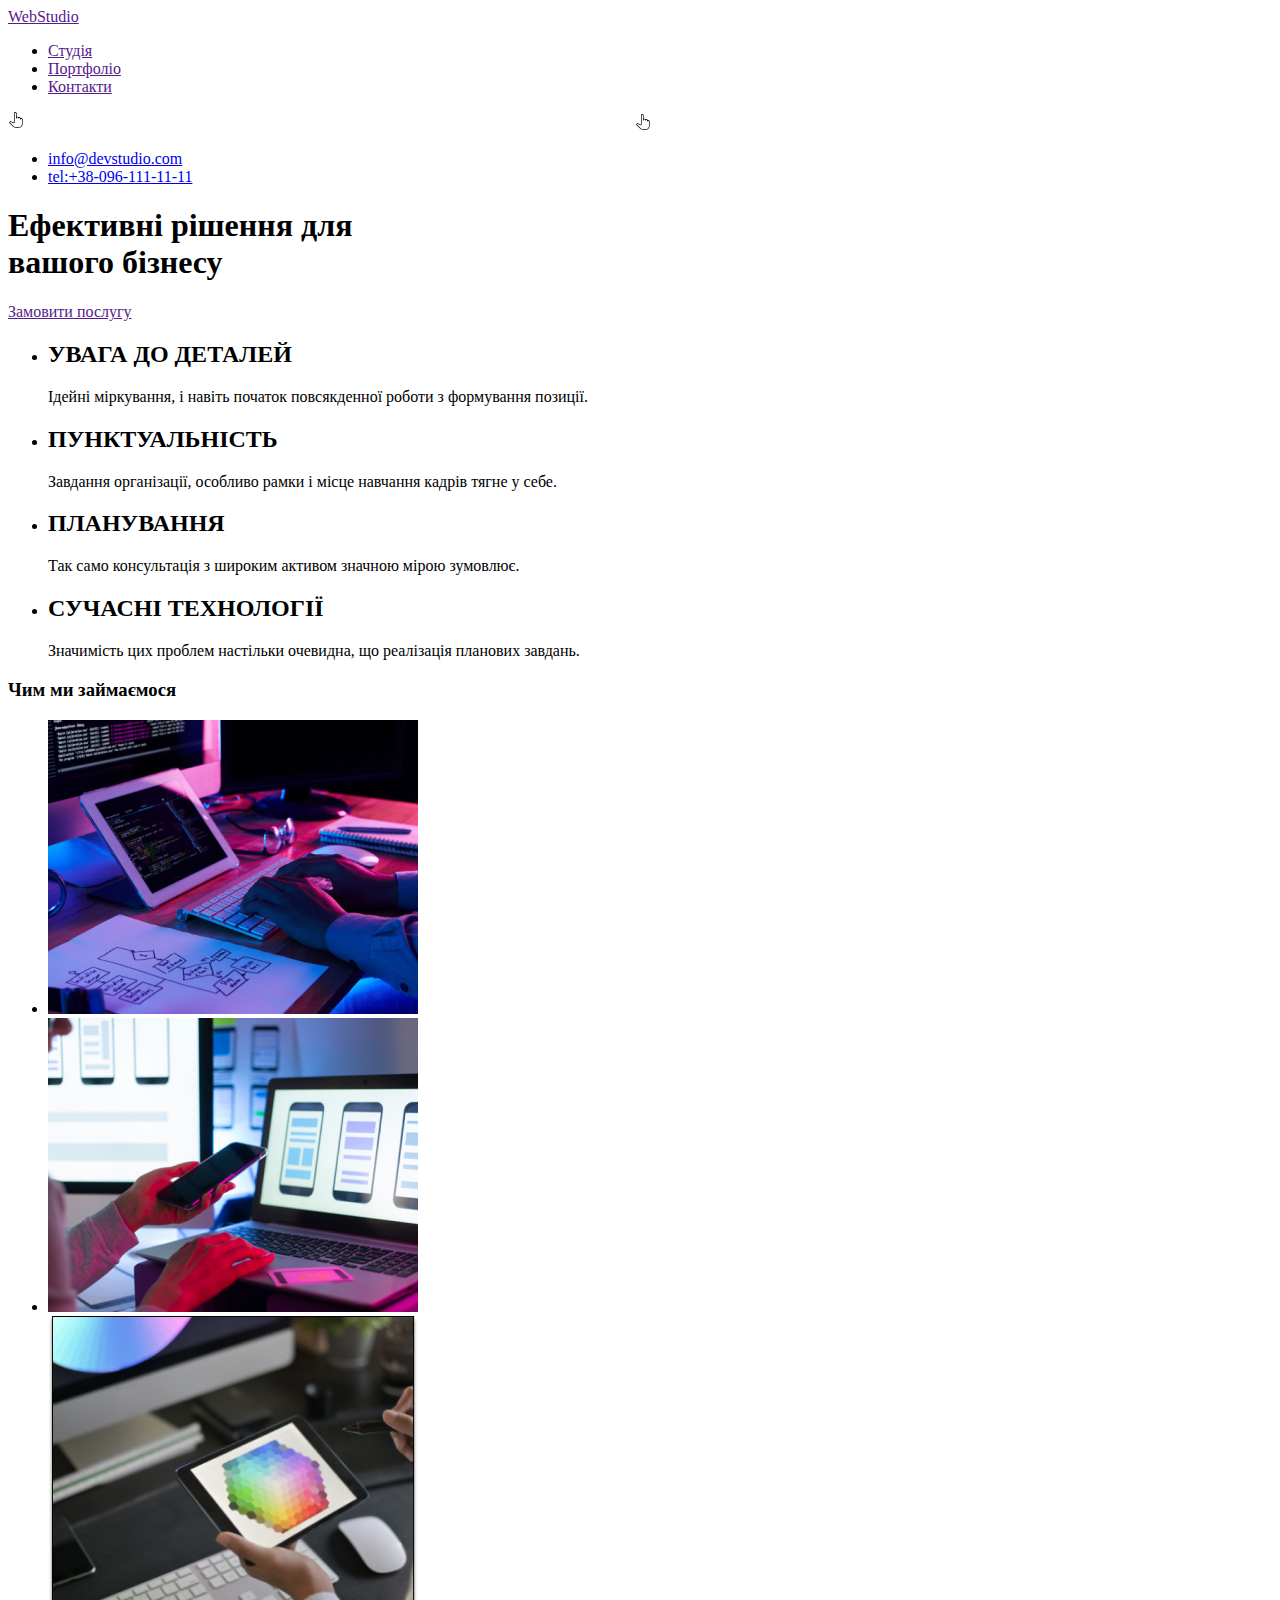
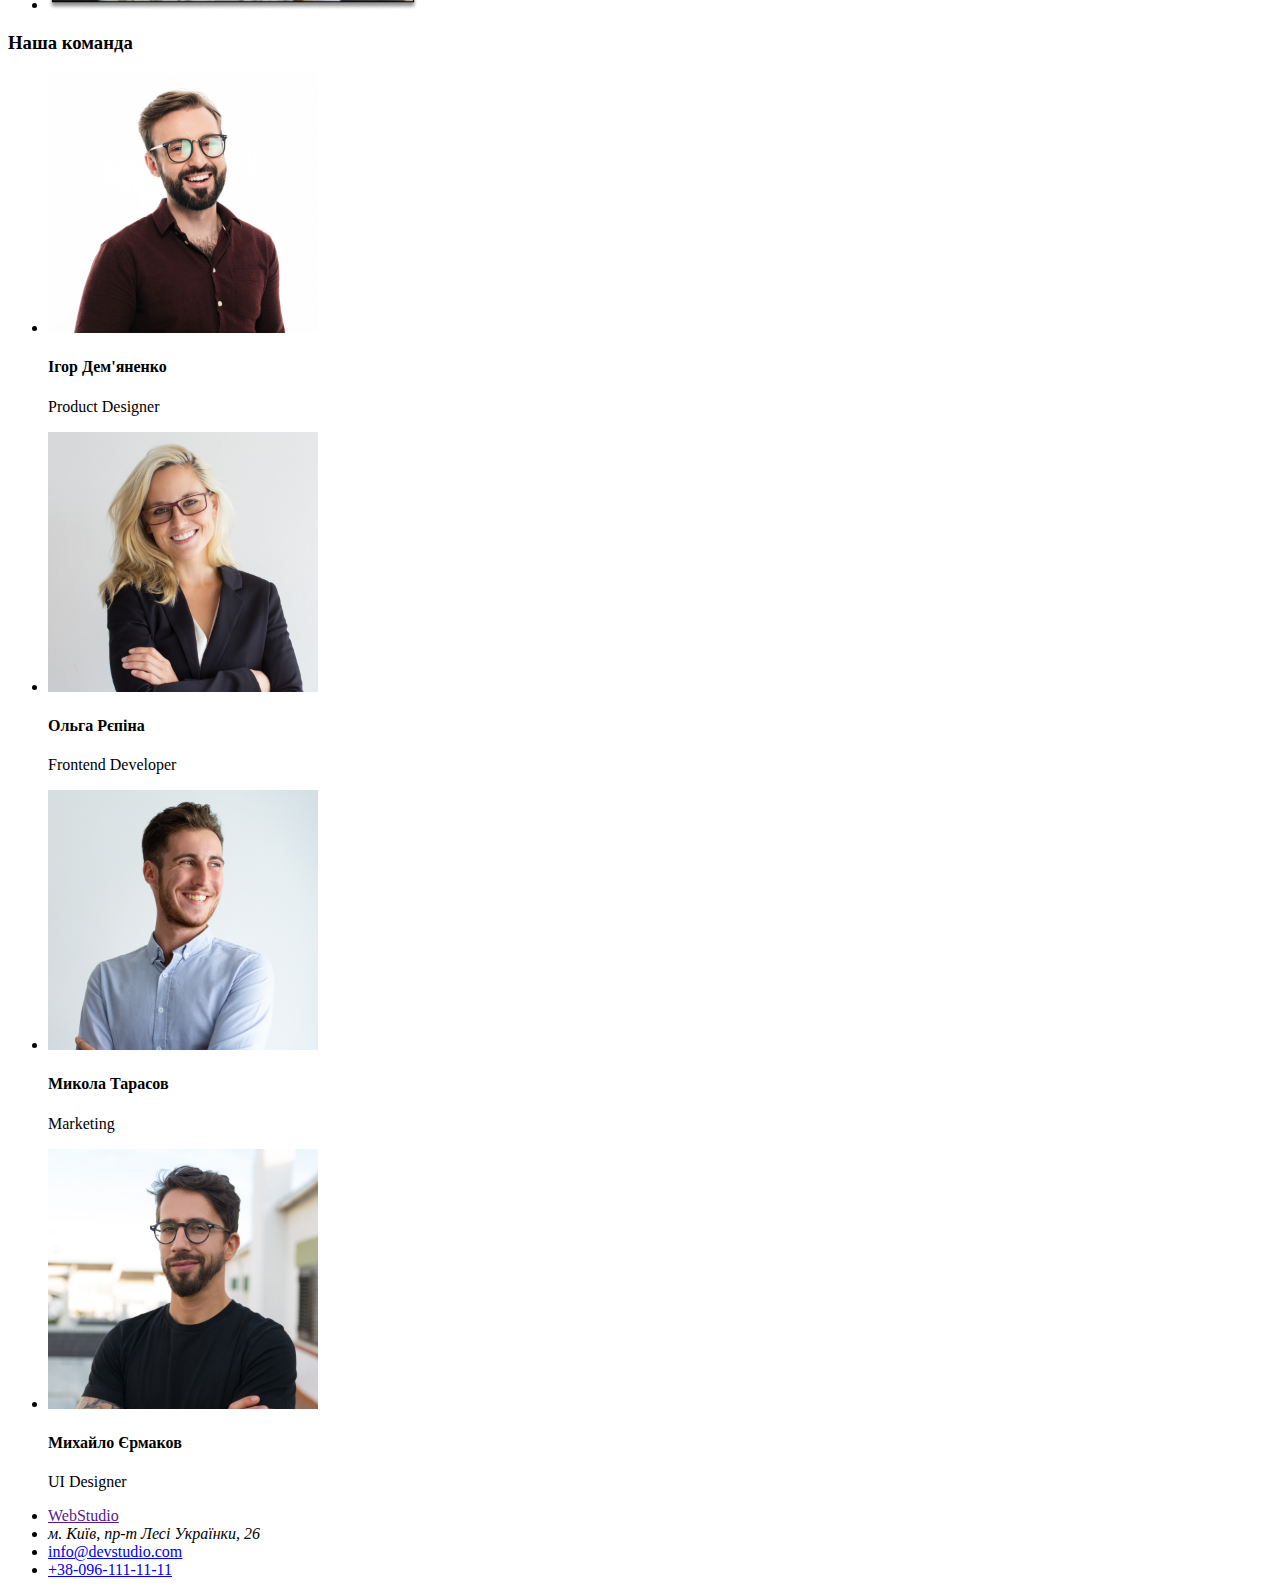
==== index.html @ 0c2cca97 "Initial commit" ====
<!DOCTYPE html>
<html lang="en">
<head>
    <meta charset="UTF-8">
    <meta http-equiv="X-UA-Compatible" content="IE=edge">
    <meta name="viewport" content="width=device-width, initial-scale=1.0">
    <title>Document</title>
</head>

<body>
    <header>
        <nav>   
            <a href="">
            WebStudio
            </a>

            <ul>
                <li><a href="">Студія</a></li>
                <li><a href="">Портфоліо</a></li>
                <li><a href="">Контакти</a></li>
            </ul>

            <img src="./images/logo.svg" alt="">
        </nav>
        <ul>
            <li><a href="info@devstudio.com">info@devstudio.com</a></li>
            <li><a href="+38-096-111-11-11">tel:+38-096-111-11-11</a></li>
        </ul>
        
    </header>
    <main>
        <section>
            <h1>Ефективні рішення для<br>вашого бізнесу</h1>
            <a href="">Замовити послугу</a>
        </section>
    
        <section>
        <ul>
           <li>
               <h2>УВАГА ДО ДЕТАЛЕЙ</h2>
               <p>
            Ідейні міркування, і навіть початок
            повсякденної роботи з формування 
            позиції.
               </p>
           </li>
           <li>    
               <h2>ПУНКТУАЛЬНІСТЬ</h2>
               <p>
            Завдання організації, особливо рамки
            і місце навчання кадрів тягне у себе.
               </p>
           </li>
           <li>
               <h2>ПЛАНУВАННЯ</h2>
               <p>
            Так само консультація з широким
            активом значною мірою зумовлює.
               </p>
           </li>
           <li>
               <h2> СУЧАСНІ ТЕХНОЛОГІЇ</h2>
               <p>
            Значимість цих проблем настільки 
            очевидна, що реалізація планових
            завдань.
               </p>
           </li>
        </ul>
        </section>
        <section>
            <h3>Чим ми займаємося</h3>
            <ul>
                <li><img src="./images/imag/imags1.jpg" alt="hands on keyboard" width="370" height="294"></li>
                <li><img src="./images/imag/imags2.jpg" alt="smartphone and monitors" width="370" height="294"></li>
                <li><img src="./images/imag/imags3.jpg" alt="tablet in hands" width="370" height="294"></li>
            </ul>  
        </section>
        <section>
           <h3>Наша команда</h3>
           <ul>
                <li>
                    <img src="./images/imag/photo1.jpg" alt="employees photo" width="270" height="260">
                    <h4>Ігор Дем'яненко</h4>
                    <p>Product Designer</p>
                </li>
                <li><img src="./images/imag/photo2.jpg" alt="employees photo" width="270" height="260">
                    <h4>Ольга Рєпіна</h4>  
                    <p>Frontend Developer</p>
                </li>
                <li>
                    <img src="./images/imag/photo3.jpg" alt="employees photo" width="270" height="260">
                    <h4>Микола Тарасов</h4>
                    <p>Marketing</p>
                </li>
                <li>
                    <img src="./images/imag/photo4.jpg" alt="employees photo" width="270" height="260">
                    <h4>Михайло Єрмаков</h4>
                    <p>UI Designer</p>
                </li>
            </ul>           
        </section>
    </main>
    <footer> 
        <ul>
            <li><a href="">WebStudio</a></li>
            <li><address>м. Київ, пр-т Лесі Українки, 26</address></li>
            <li><a href="info@devstudio.com">info@devstudio.com</a></li>
            <li><a href="+38-096-111-11-11">+38-096-111-11-11</a></li>
        </ul>
    </footer>  
</body>
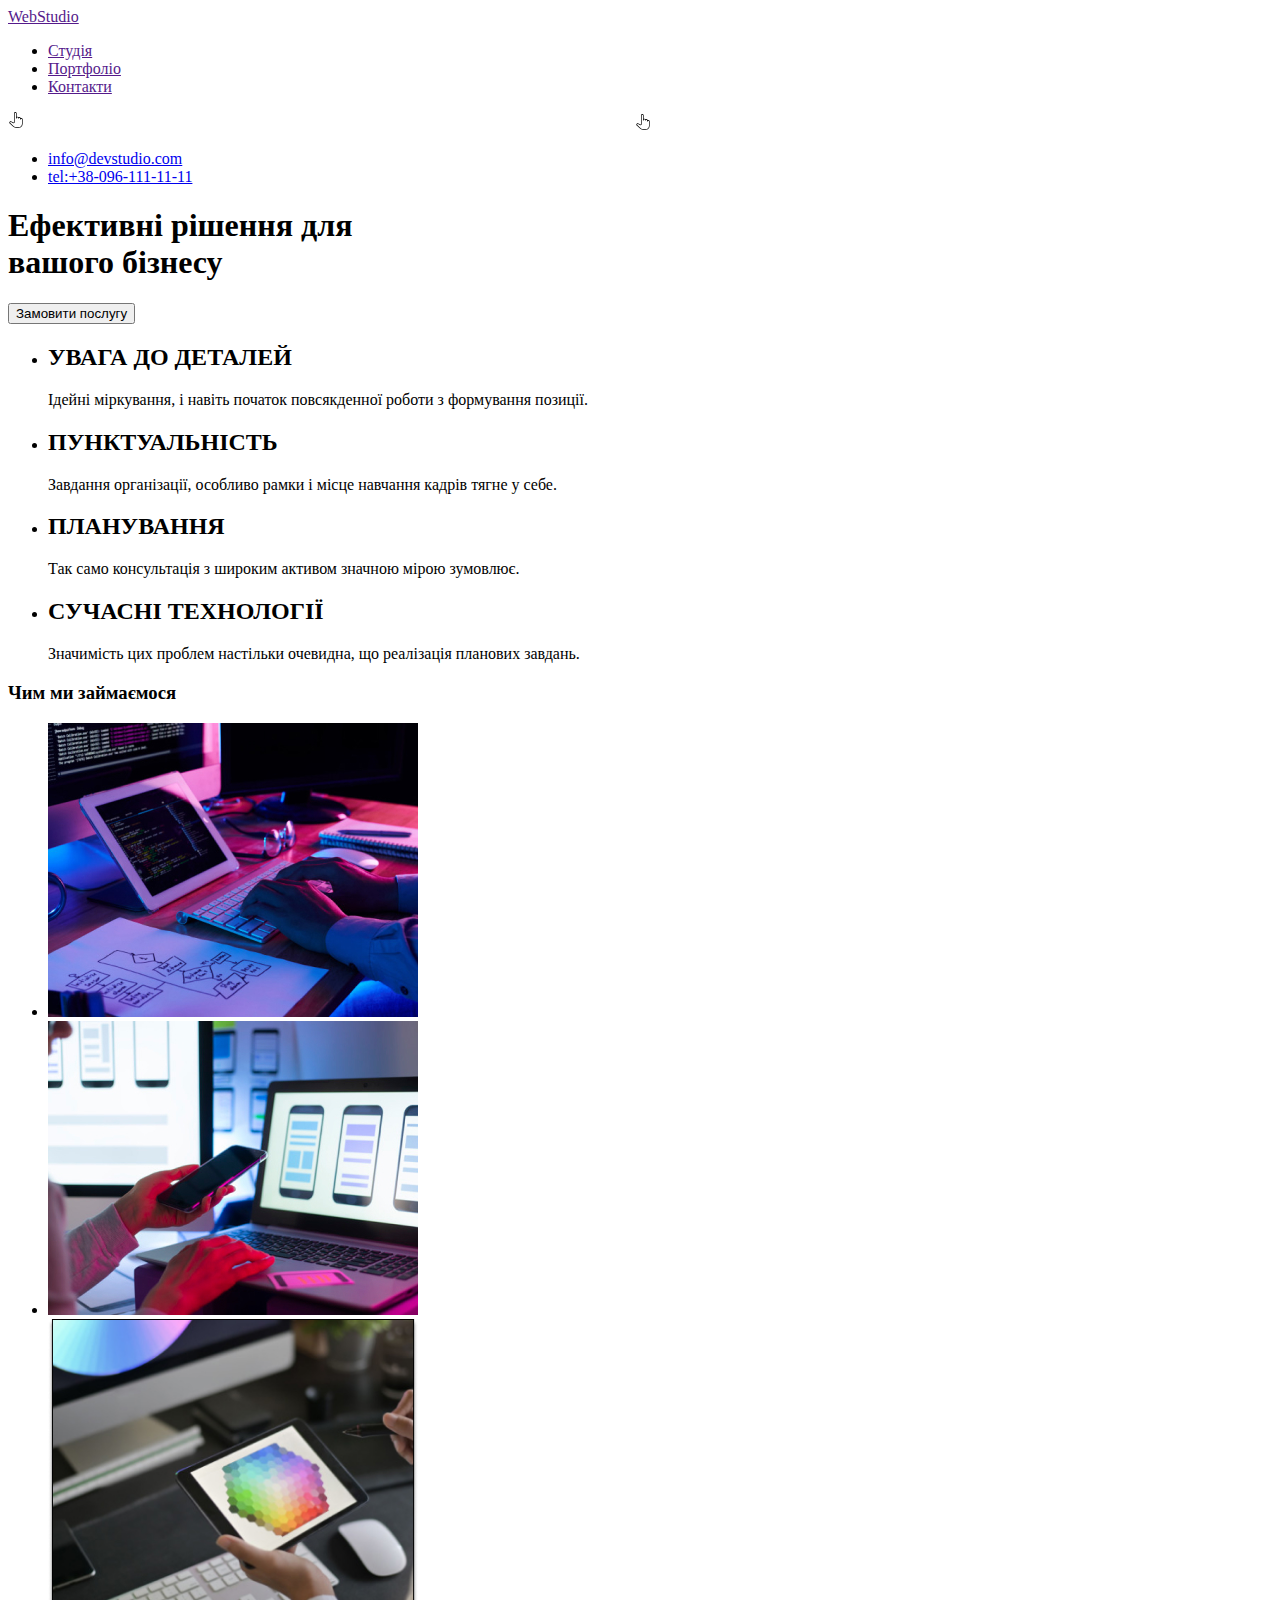
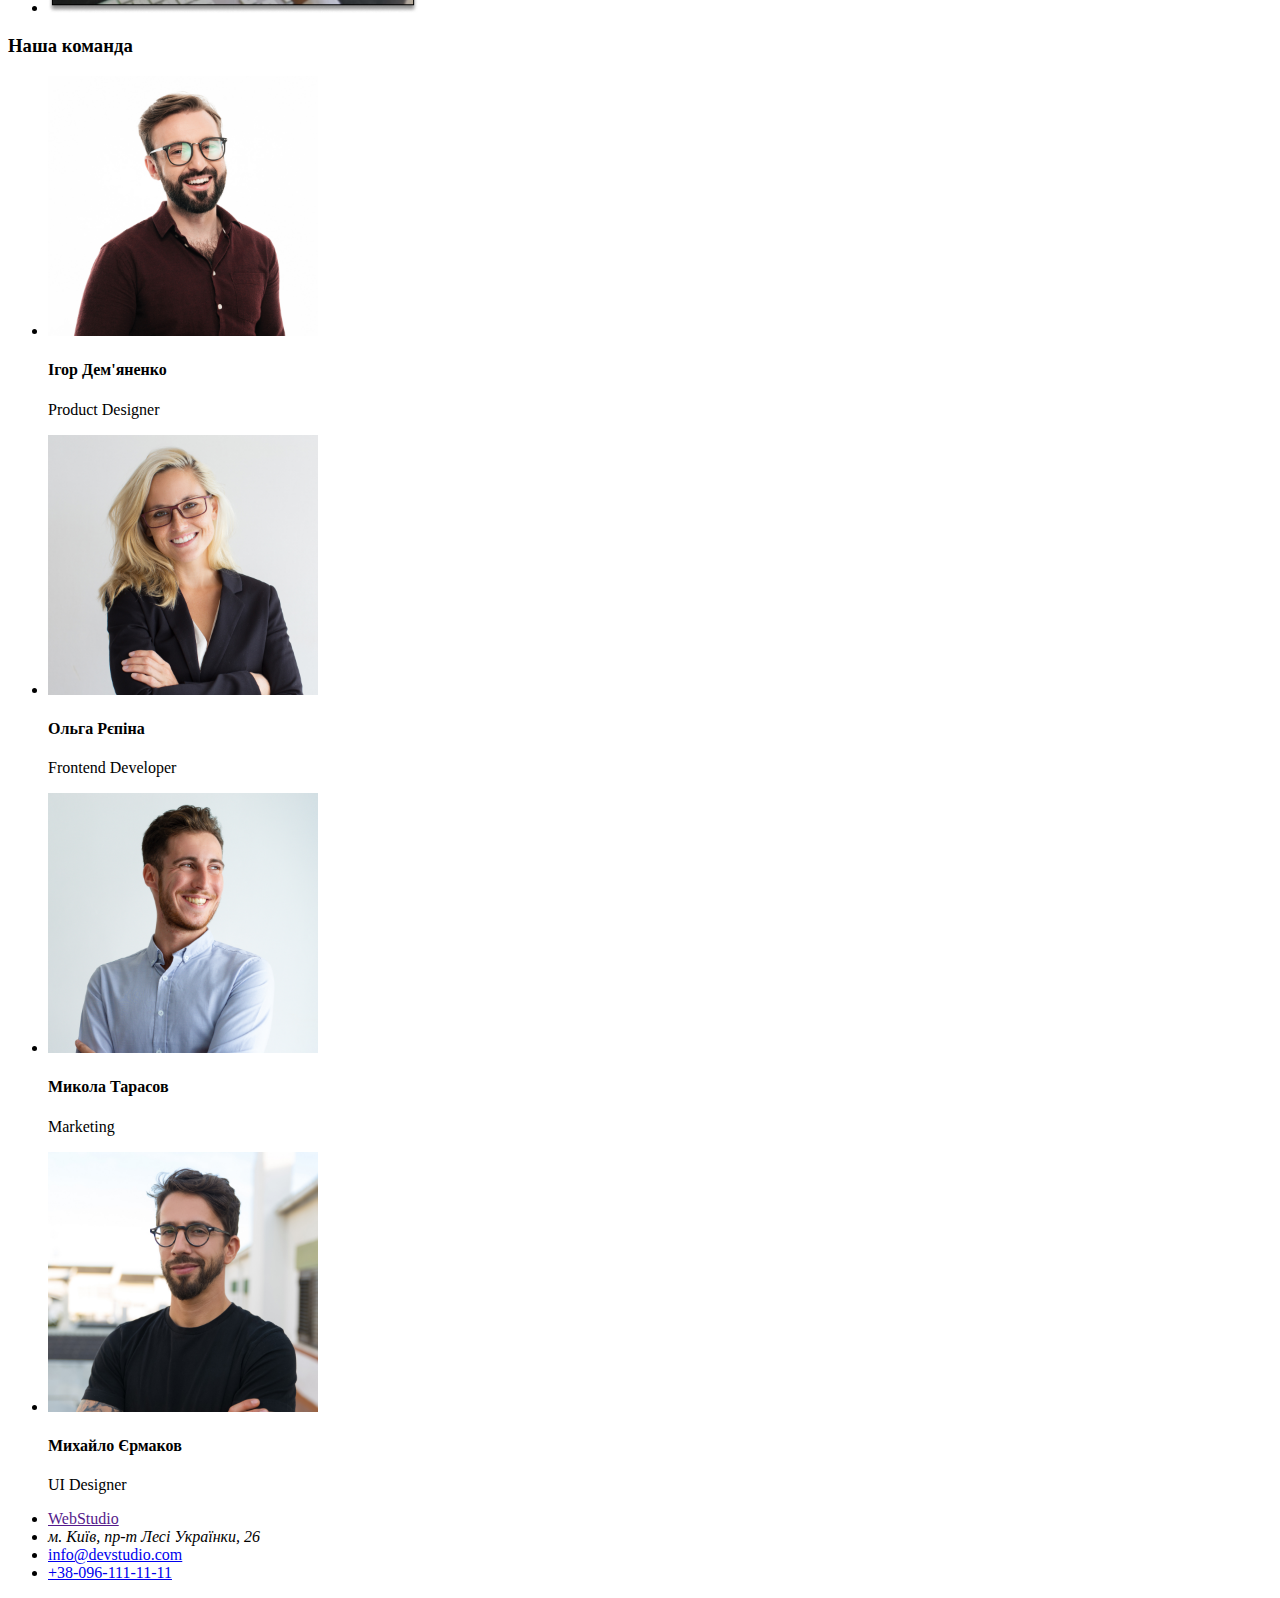
==== commit 3d3a0e1e: "update index html file" ====
--- a/index.html
+++ b/index.html
@@ -32,7 +32,7 @@
     <main>
         <section>
             <h1>Ефективні рішення для<br>вашого бізнесу</h1>
-            <a href="">Замовити послугу</a>
+            <button type="button">Замовити послугу</button> 
         </section>
     
         <section>
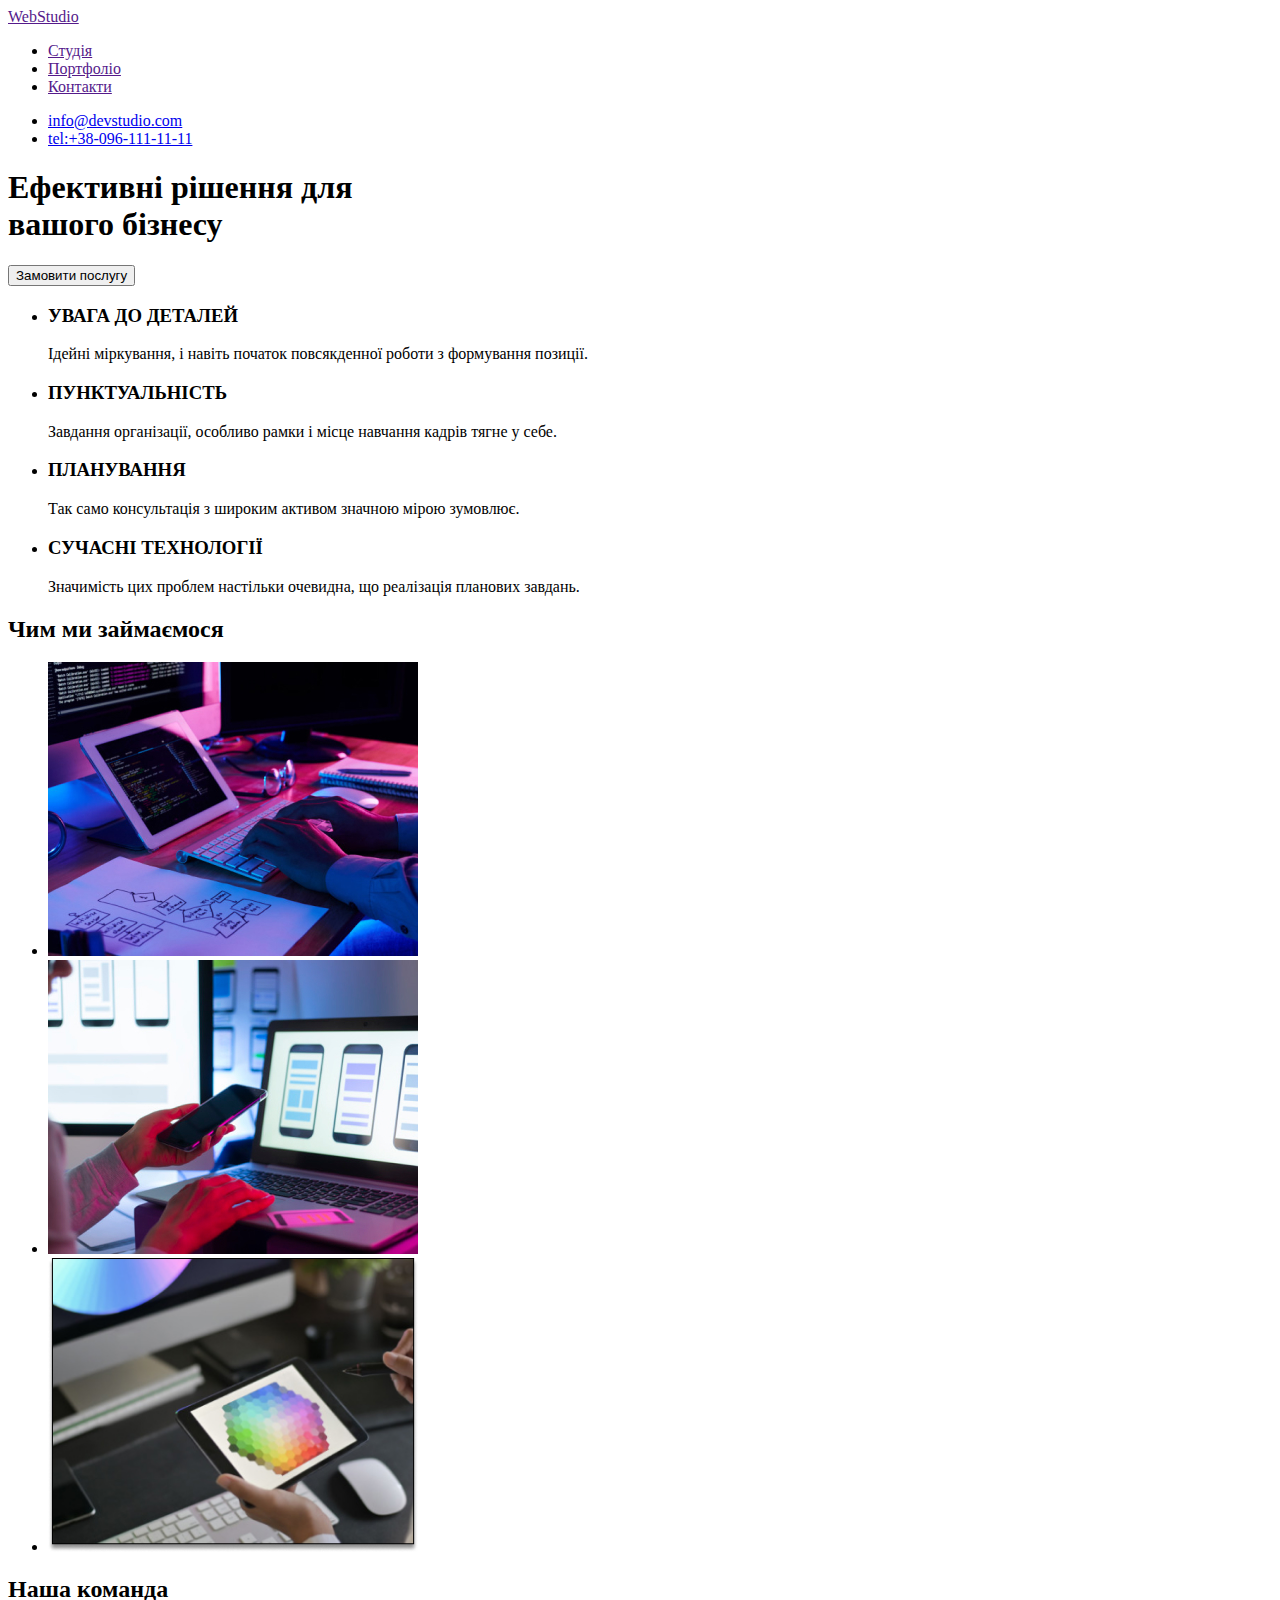
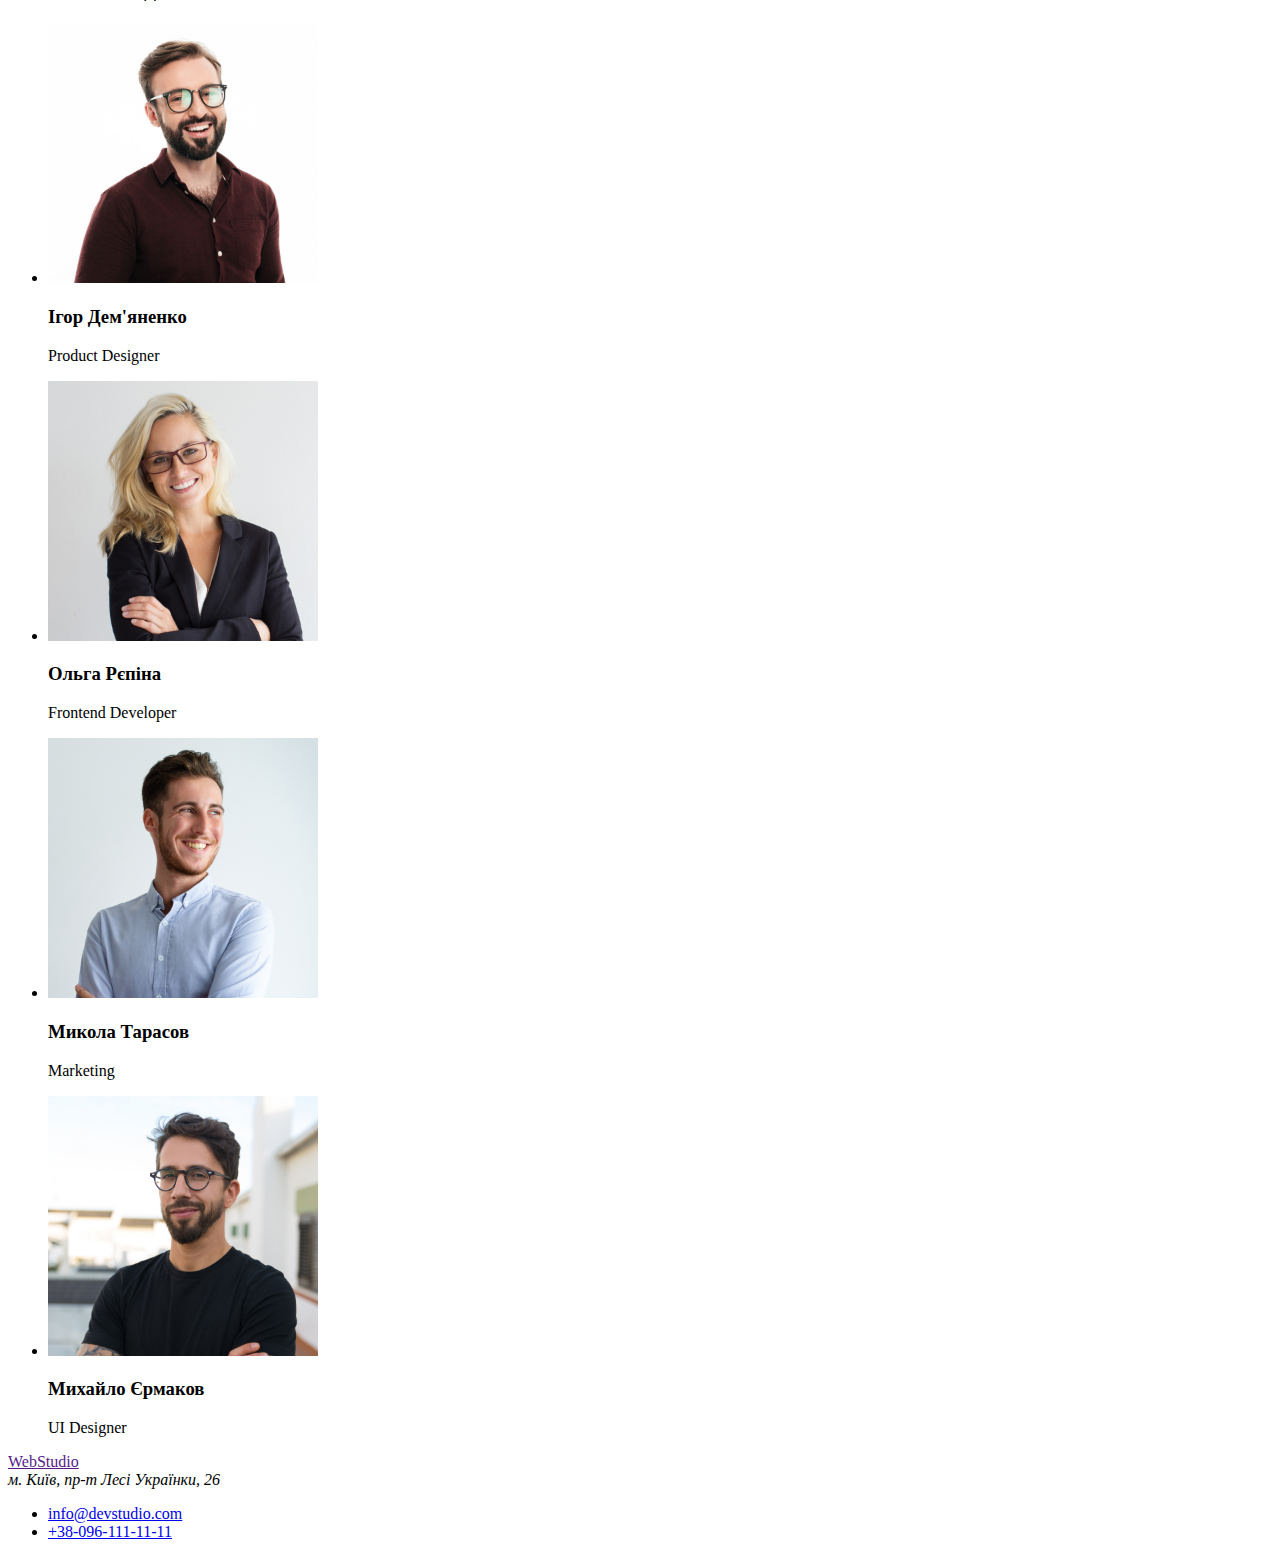
==== commit ee808b9d: "update index.html" ====
--- a/index.html
+++ b/index.html
@@ -21,7 +21,6 @@
                 <li><a href="">Контакти</a></li>
             </ul>
 
-            <img src="./images/logo.svg" alt="">
         </nav>
         <ul>
             <li><a href="info@devstudio.com">info@devstudio.com</a></li>
@@ -38,7 +37,7 @@
         <section>
         <ul>
            <li>
-               <h2>УВАГА ДО ДЕТАЛЕЙ</h2>
+               <h3>УВАГА ДО ДЕТАЛЕЙ</h3>
                <p>
             Ідейні міркування, і навіть початок
             повсякденної роботи з формування 
@@ -46,21 +45,21 @@
                </p>
            </li>
            <li>    
-               <h2>ПУНКТУАЛЬНІСТЬ</h2>
+               <h3>ПУНКТУАЛЬНІСТЬ</h3>
                <p>
             Завдання організації, особливо рамки
             і місце навчання кадрів тягне у себе.
                </p>
            </li>
            <li>
-               <h2>ПЛАНУВАННЯ</h2>
+               <h3>ПЛАНУВАННЯ</h3>
                <p>
             Так само консультація з широким
             активом значною мірою зумовлює.
                </p>
            </li>
            <li>
-               <h2> СУЧАСНІ ТЕХНОЛОГІЇ</h2>
+               <h3> СУЧАСНІ ТЕХНОЛОГІЇ</h3>
                <p>
             Значимість цих проблем настільки 
             очевидна, що реалізація планових
@@ -70,42 +69,42 @@
         </ul>
         </section>
         <section>
-            <h3>Чим ми займаємося</h3>
+            <h2>Чим ми займаємося</h2>
             <ul>
-                <li><img src="./images/imag/imags1.jpg" alt="hands on keyboard" width="370" height="294"></li>
-                <li><img src="./images/imag/imags2.jpg" alt="smartphone and monitors" width="370" height="294"></li>
-                <li><img src="./images/imag/imags3.jpg" alt="tablet in hands" width="370" height="294"></li>
+                <li><img src="./images/imag/imags1.jpg" alt="руки на клавіатурі" width="370" height="294"></li>
+                <li><img src="./images/imag/imags2.jpg" alt="смартфон і монітори" width="370" height="294"></li>
+                <li><img src="./images/imag/imags3.jpg" alt="планшет в руках" width="370" height="294"></li>
             </ul>  
         </section>
         <section>
-           <h3>Наша команда</h3>
+           <h2>Наша команда</h2>
            <ul>
                 <li>
-                    <img src="./images/imag/photo1.jpg" alt="employees photo" width="270" height="260">
-                    <h4>Ігор Дем'яненко</h4>
+                    <img src="./images/imag/photo1.jpg" alt="фото співробітника" width="270" height="260">
+                    <h3>Ігор Дем'яненко</h3>
                     <p>Product Designer</p>
                 </li>
-                <li><img src="./images/imag/photo2.jpg" alt="employees photo" width="270" height="260">
-                    <h4>Ольга Рєпіна</h4>  
+                <li><img src="./images/imag/photo2.jpg" alt="фото співробітниці" width="270" height="260">
+                    <h3>Ольга Рєпіна</h3>  
                     <p>Frontend Developer</p>
                 </li>
                 <li>
-                    <img src="./images/imag/photo3.jpg" alt="employees photo" width="270" height="260">
-                    <h4>Микола Тарасов</h4>
+                    <img src="./images/imag/photo3.jpg" alt="фото співробітника" width="270" height="260">
+                    <h3>Микола Тарасов</h3>
                     <p>Marketing</p>
                 </li>
                 <li>
-                    <img src="./images/imag/photo4.jpg" alt="employees photo" width="270" height="260">
-                    <h4>Михайло Єрмаков</h4>
+                    <img src="./images/imag/photo4.jpg" alt="фото співробітника" width="270" height="260">
+                    <h3>Михайло Єрмаков</h3>
                     <p>UI Designer</p>
                 </li>
             </ul>           
         </section>
     </main>
     <footer> 
-        <ul>
-            <li><a href="">WebStudio</a></li>
-            <li><address>м. Київ, пр-т Лесі Українки, 26</address></li>
+        <a href="">WebStudio</a>
+        <address>м. Київ, пр-т Лесі Українки, 26</address>
+        <ul>       
             <li><a href="info@devstudio.com">info@devstudio.com</a></li>
             <li><a href="+38-096-111-11-11">+38-096-111-11-11</a></li>
         </ul>
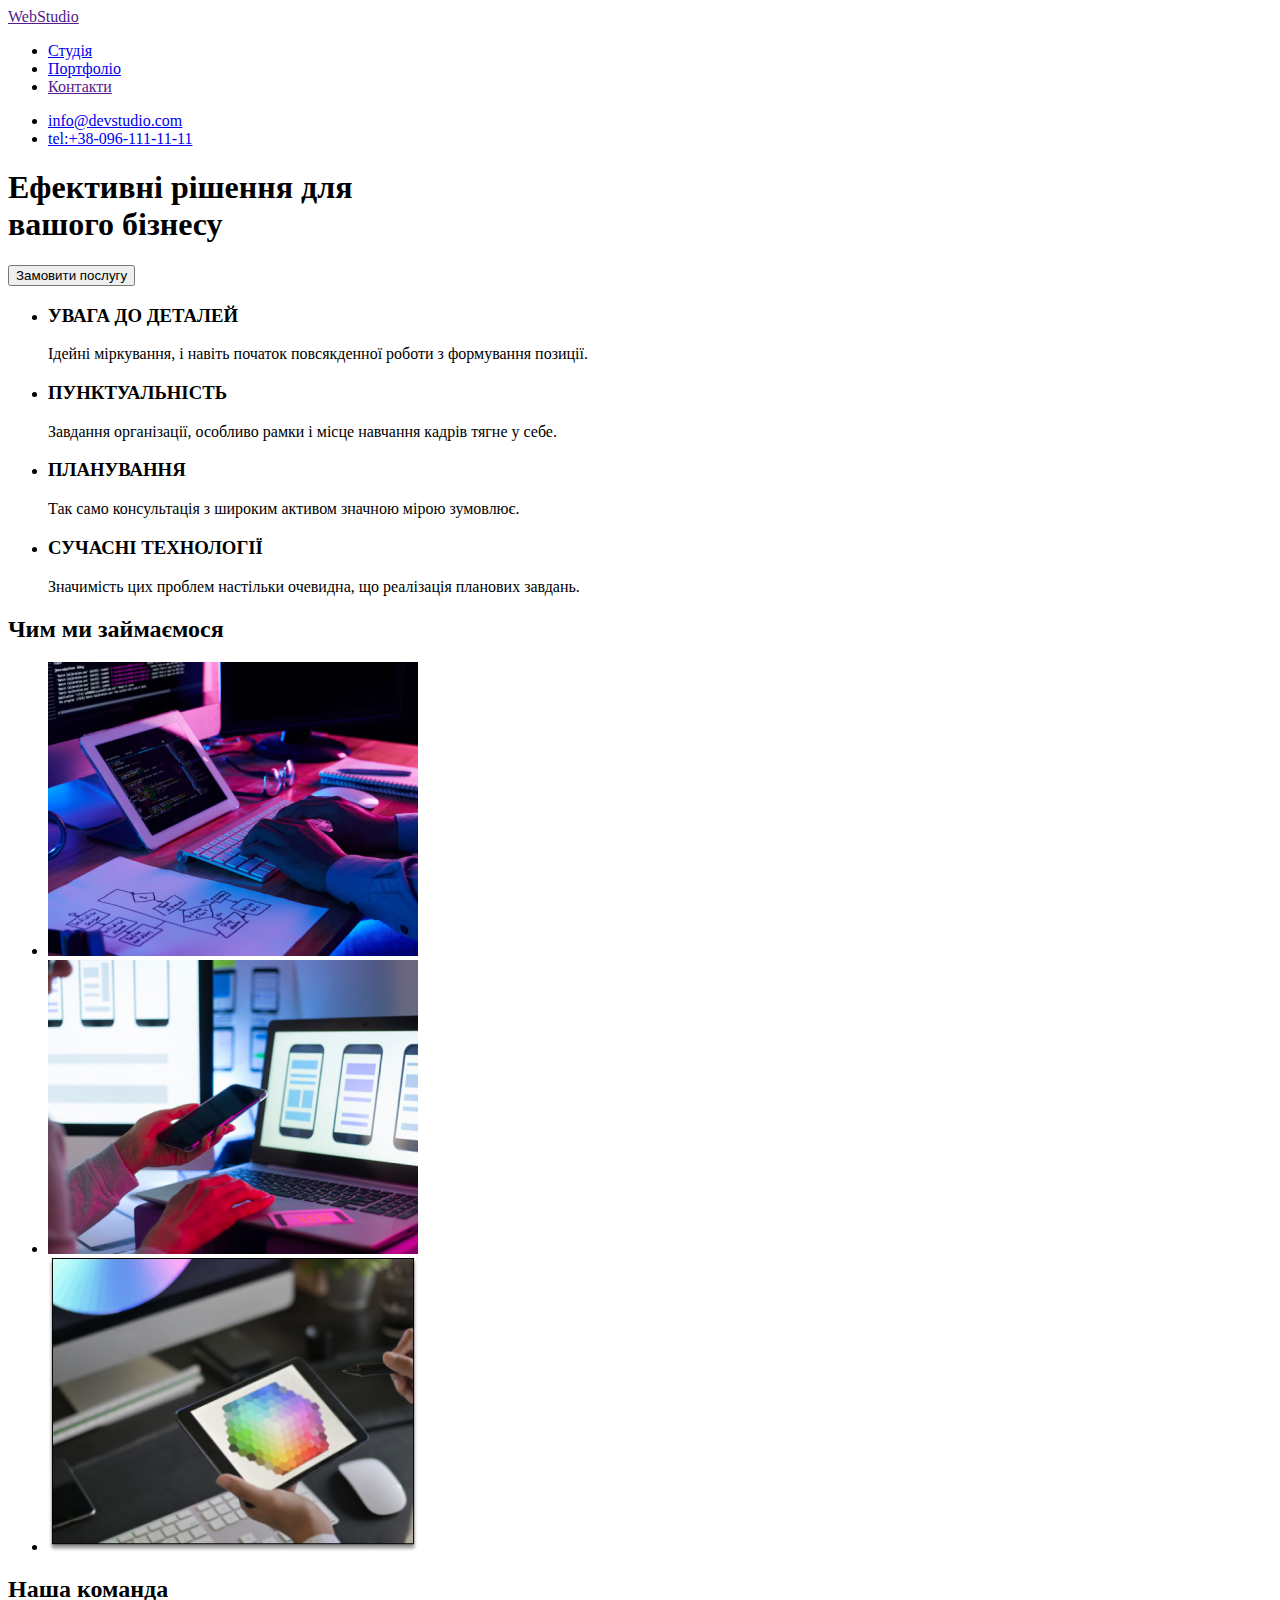
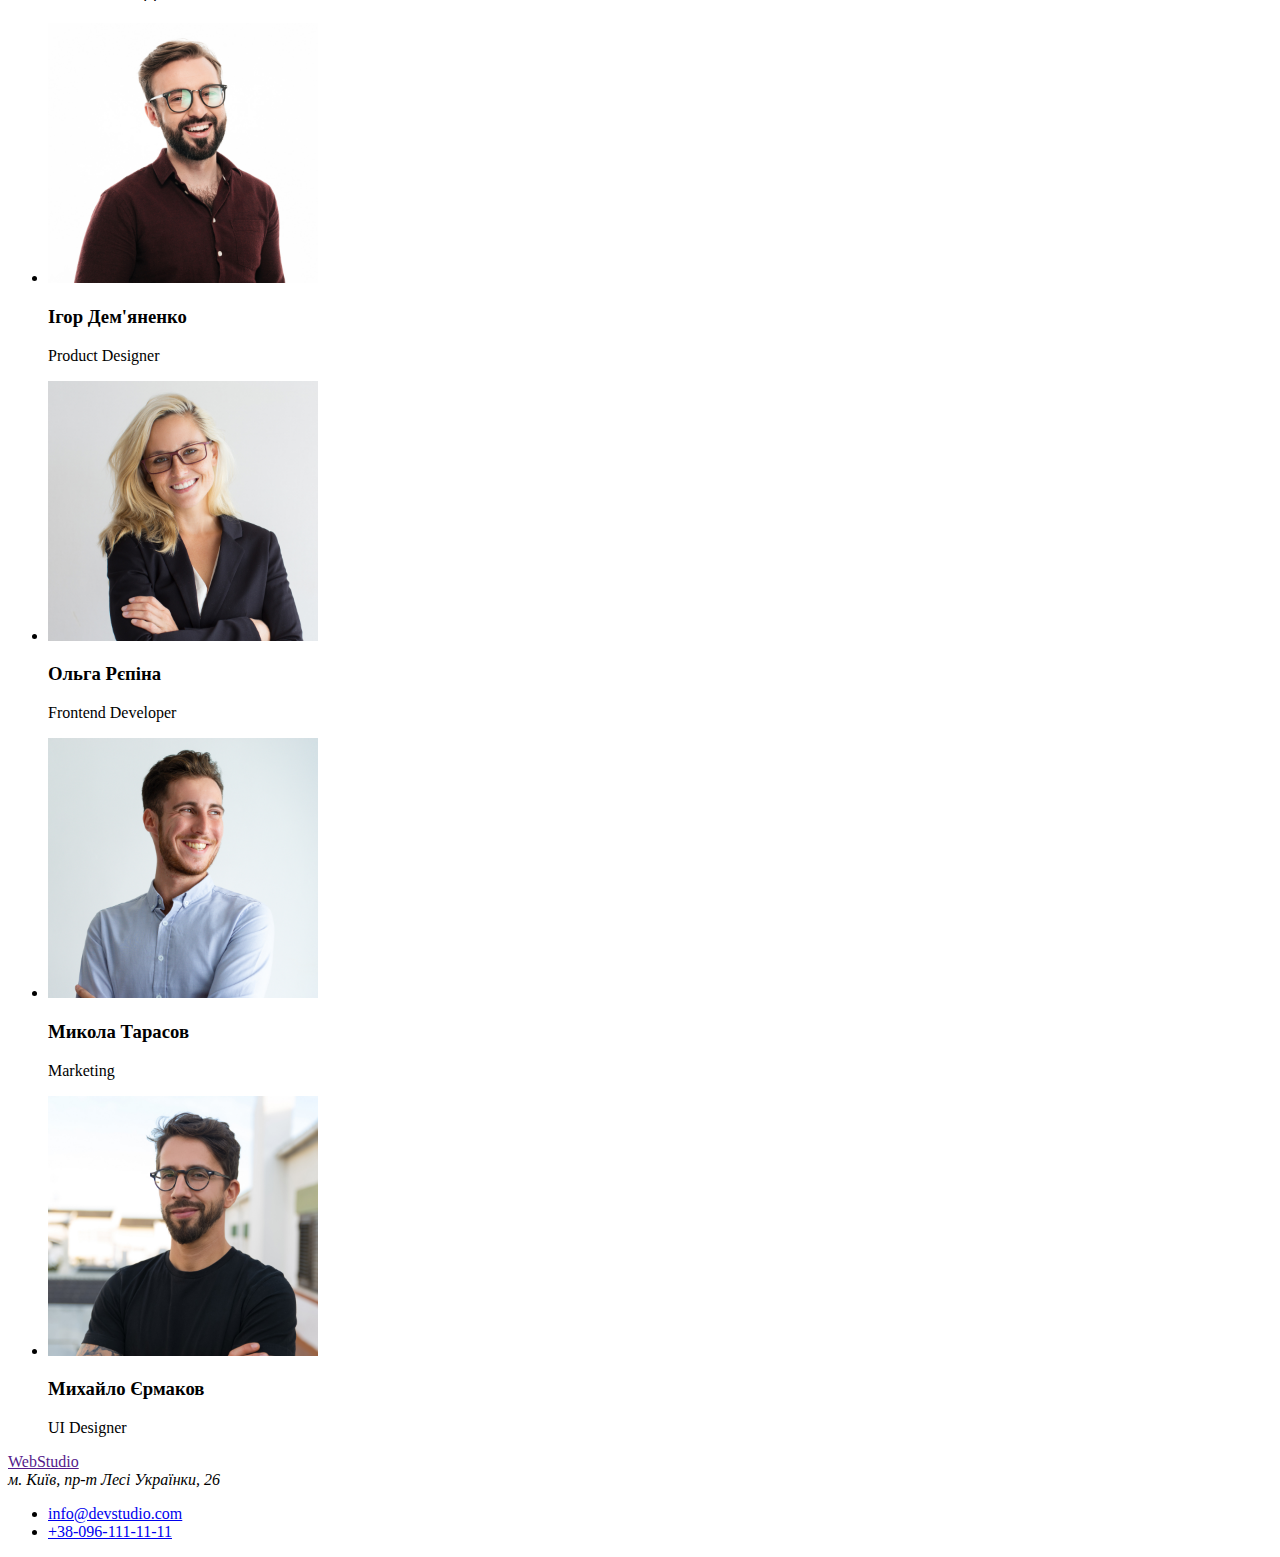
==== commit 3cacdc70: "домашнє завдання номер 2" ====
--- a/index.html
+++ b/index.html
@@ -1,112 +1,118 @@
 
 <!DOCTYPE html>
-<html lang="en">
+<html lang="uk">
 <head>
     <meta charset="UTF-8">
     <meta http-equiv="X-UA-Compatible" content="IE=edge">
     <meta name="viewport" content="width=device-width, initial-scale=1.0">
+    <link rel="preconnect" href="https://fonts.gstatic.com" crossorigin>
+    <link href="https://fonts.googleapis.com/css2?family=Raleway:wght@700&family=Roboto:wght@400;500;700;900&display=swap" rel="stylesheet">
+    <link rel="stylesheet" href="css./styles.css">
     <title>Document</title>
 </head>
-
 <body>
     <header>
-        <nav>   
-            <a href="">
-            WebStudio
-            </a>
-
-            <ul>
-                <li><a href="">Студія</a></li>
-                <li><a href="">Портфоліо</a></li>
-                <li><a href="">Контакти</a></li>
+        <nav class="navigation"> 
+            <!--навігація-->
+            <a href="" class="logo">Web<span class="logo-studio">Studio</span></a>
+            <ul class="site-nav">
+                <li><a href="./index.html" class="studio current">Студія</a></li>
+                <li><a href="./portfolio.html" class="portfolio">Портфоліо</a></li>
+                <li><a href="" class="contacts">Контакти</a></li>
             </ul>
-
+            <ul class="navigation">
+                <li><a class="email" href="info@devstudio.com">info@devstudio.com</a></li>
+                <li><a class="telephone" href="+38-096-111-11-11">tel:+38-096-111-11-11</a></li>
+            </ul>
         </nav>
-        <ul>
-            <li><a href="info@devstudio.com">info@devstudio.com</a></li>
-            <li><a href="+38-096-111-11-11">tel:+38-096-111-11-11</a></li>
-        </ul>
-        
     </header>
     <main>
-        <section>
-            <h1>Ефективні рішення для<br>вашого бізнесу</h1>
-            <button type="button">Замовити послугу</button> 
+        <!-- герой -->
+        <section class="hero">
+            <h1 class="hero-title">Ефективні рішення для<br>вашого бізнесу</h1>
+            <button type="button" class="button">Замовити послугу</button> 
         </section>
-    
-        <section>
-        <ul>
-           <li>
-               <h3>УВАГА ДО ДЕТАЛЕЙ</h3>
-               <p>
-            Ідейні міркування, і навіть початок
-            повсякденної роботи з формування 
-            позиції.
-               </p>
-           </li>
-           <li>    
-               <h3>ПУНКТУАЛЬНІСТЬ</h3>
-               <p>
-            Завдання організації, особливо рамки
-            і місце навчання кадрів тягне у себе.
-               </p>
-           </li>
-           <li>
-               <h3>ПЛАНУВАННЯ</h3>
-               <p>
-            Так само консультація з широким
-            активом значною мірою зумовлює.
-               </p>
-           </li>
-           <li>
-               <h3> СУЧАСНІ ТЕХНОЛОГІЇ</h3>
-               <p>
-            Значимість цих проблем настільки 
-            очевидна, що реалізація планових
-            завдань.
-               </p>
-           </li>
-        </ul>
+
+        <!-- про нас -->
+        <section class="benefits">
+            <ul class="about">
+                <li class="details">
+                   <h3 class="title-details">УВАГА ДО ДЕТАЛЕЙ</h3>
+                   <p class="text-details">
+                   Ідейні міркування, і навіть початок
+                   повсякденної роботи з формування 
+                   позиції.
+                   </p>
+                </li>
+                <li class="punctuality">    
+                   <h3 class="title-punctuality">ПУНКТУАЛЬНІСТЬ</h3>
+                   <p class="text-punctuality">
+                   Завдання організації, особливо рамки
+                   і місце навчання кадрів тягне у себе.
+                   </p>
+                </li>
+                   <li class="planning">
+                   <h3 class="title-planning">ПЛАНУВАННЯ</h3>
+                   <p class="text-planning">
+                   Так само консультація з широким
+                   активом значною мірою зумовлює.
+                   </p>
+                </li>
+                <li class="technologies">
+                   <h3 class="title-technologies">СУЧАСНІ ТЕХНОЛОГІЇ</h3>
+                   <p class="text-technologies">
+                   Значимість цих проблем настільки 
+                   очевидна, що реалізація планових
+                   завдань.
+                   </p>
+                </li>
+            </ul>
         </section>
-        <section>
-            <h2>Чим ми займаємося</h2>
-            <ul>
+
+        <!-- чим ми займаємось -->
+        <section class="work">
+            <h2 class="title-work">Чим ми займаємося</h2>
+            <ul class="labor">
                 <li><img src="./images/imag/imags1.jpg" alt="руки на клавіатурі" width="370" height="294"></li>
                 <li><img src="./images/imag/imags2.jpg" alt="смартфон і монітори" width="370" height="294"></li>
                 <li><img src="./images/imag/imags3.jpg" alt="планшет в руках" width="370" height="294"></li>
             </ul>  
         </section>
-        <section>
-           <h2>Наша команда</h2>
-           <ul>
+
+        <!-- наша команда -->
+        <section class="team">
+           <h2 class="team-title">Наша команда</h2>
+           <ul class="employes">
                 <li>
-                    <img src="./images/imag/photo1.jpg" alt="фото співробітника" width="270" height="260">
-                    <h3>Ігор Дем'яненко</h3>
-                    <p>Product Designer</p>
+                    <img class="image-designer" src="./images/imag/photo1.jpg" alt="фото співробітника" width="270" height="260">
+                    <h3 class="title-designer">Ігор Дем'яненко</h3>
+                    <p class="text-designer">Product Designer</p>
                 </li>
-                <li><img src="./images/imag/photo2.jpg" alt="фото співробітниці" width="270" height="260">
-                    <h3>Ольга Рєпіна</h3>  
-                    <p>Frontend Developer</p>
+                <li><img class="image-frontend" src="./images/imag/photo2.jpg" alt="фото співробітниці" width="270" height="260">
+                    <h3 class="title-frontend">Ольга Рєпіна</h3>  
+                    <p class="text-frontend">Frontend Developer</p>
                 </li>
                 <li>
-                    <img src="./images/imag/photo3.jpg" alt="фото співробітника" width="270" height="260">
-                    <h3>Микола Тарасов</h3>
-                    <p>Marketing</p>
+                    <img class="image-marketing" src="./images/imag/photo3.jpg" alt="фото співробітника" width="270" height="260">
+                    <h3 class="title-marketing">Микола Тарасов</h3>
+                    <p class="text-marketing">Marketing</p>
                 </li>
                 <li>
-                    <img src="./images/imag/photo4.jpg" alt="фото співробітника" width="270" height="260">
-                    <h3>Михайло Єрмаков</h3>
-                    <p>UI Designer</p>
+                    <img class="image-ui" src="./images/imag/photo4.jpg" alt="фото співробітника" width="270" height="260">
+                    <h3 class="title-ui">Михайло Єрмаков</h3>
+                    <p class="text-ui">UI Designer</p>
                 </li>
             </ul>           
         </section>
     </main>
-    <footer> 
-        <a href="">WebStudio</a>
-        <address>м. Київ, пр-т Лесі Українки, 26</address>
-        <ul>       
-            <li><a href="info@devstudio.com">info@devstudio.com</a></li>
-            <li><a href="+38-096-111-11-11">+38-096-111-11-11</a></li>
+
+    <!-- підвал -->
+    <footer class="footer"> 
+        <a href="" class="web">Web<span class="studios">Studio</span></a>
+        <address class="adress">м. Київ, пр-т Лесі Українки, 26</address>
+        <ul class="contact"> 
+            <li><a class="footer-email" href="info@devstudio.com">info@devstudio.com</a></li>
+            <li><a class="footer-tel" href="+38-096-111-11-11">+38-096-111-11-11</a></li>
         </ul>
     </footer>  
 </body>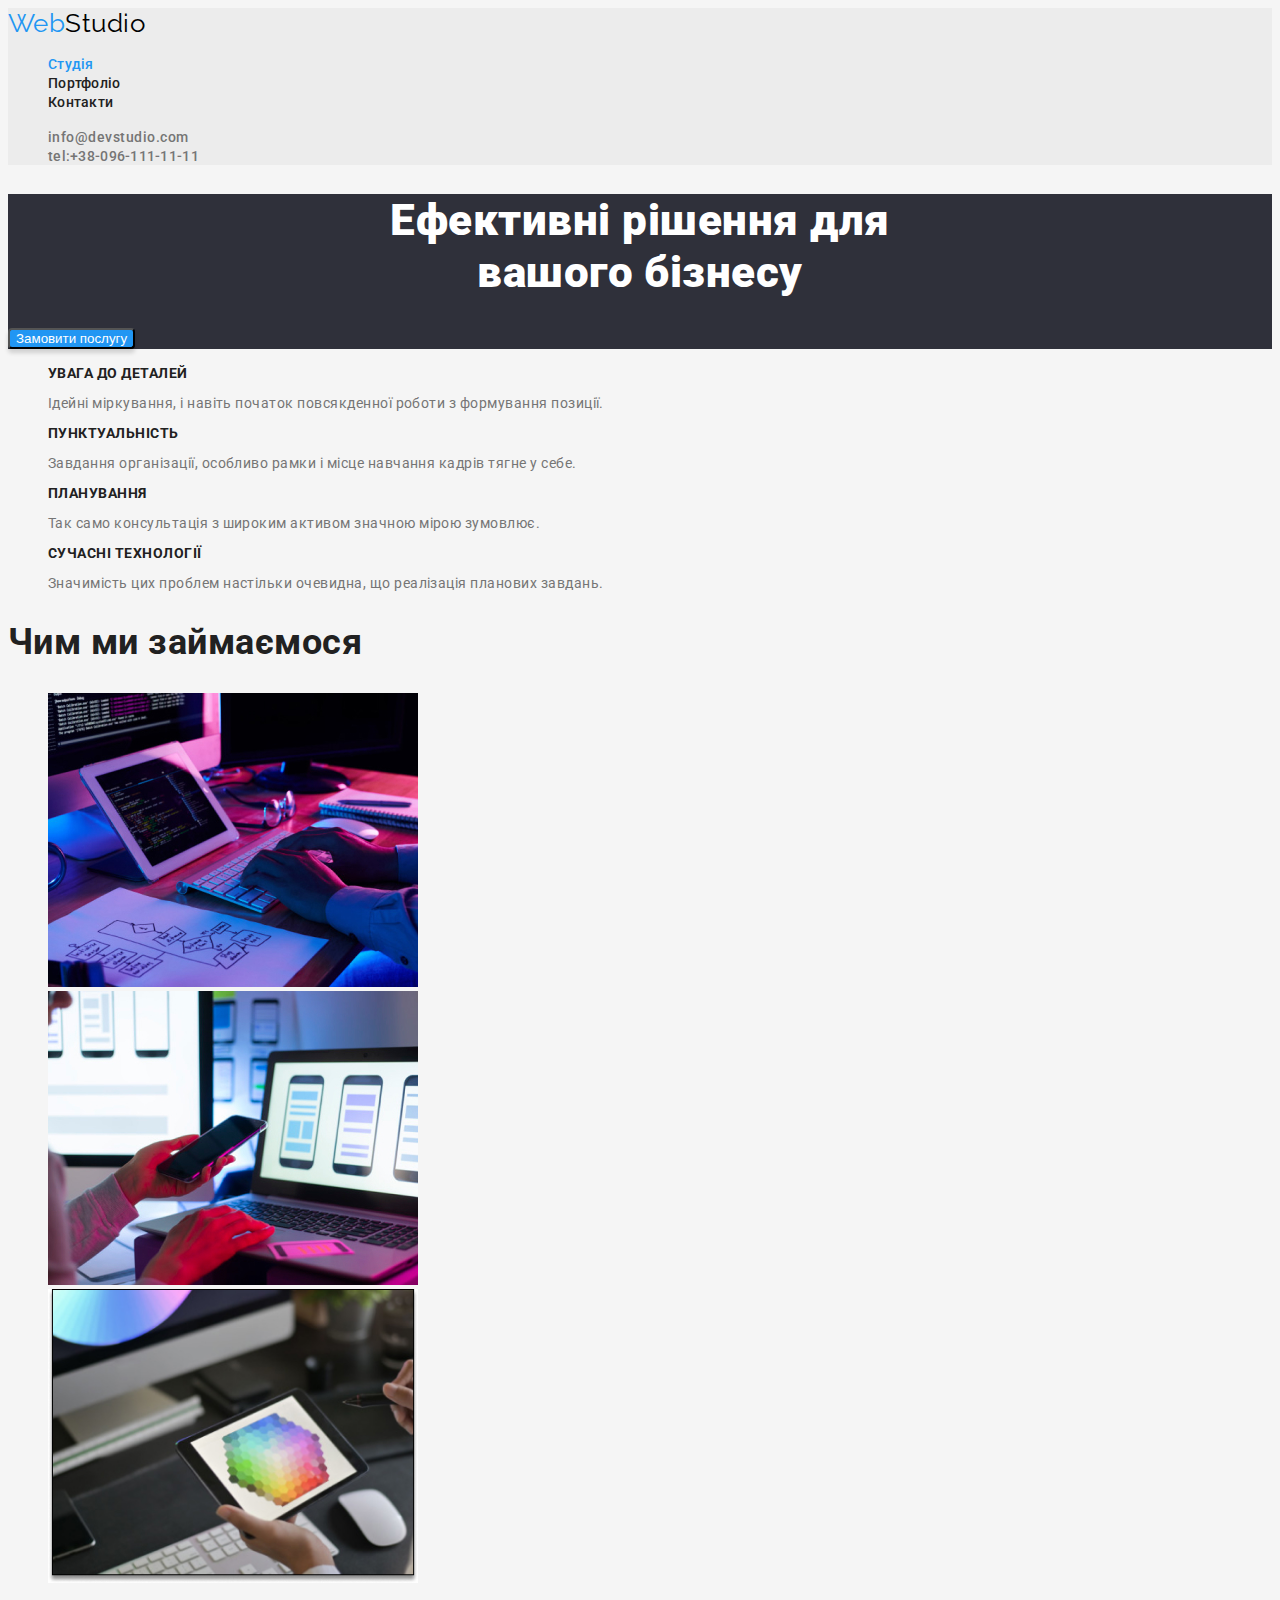
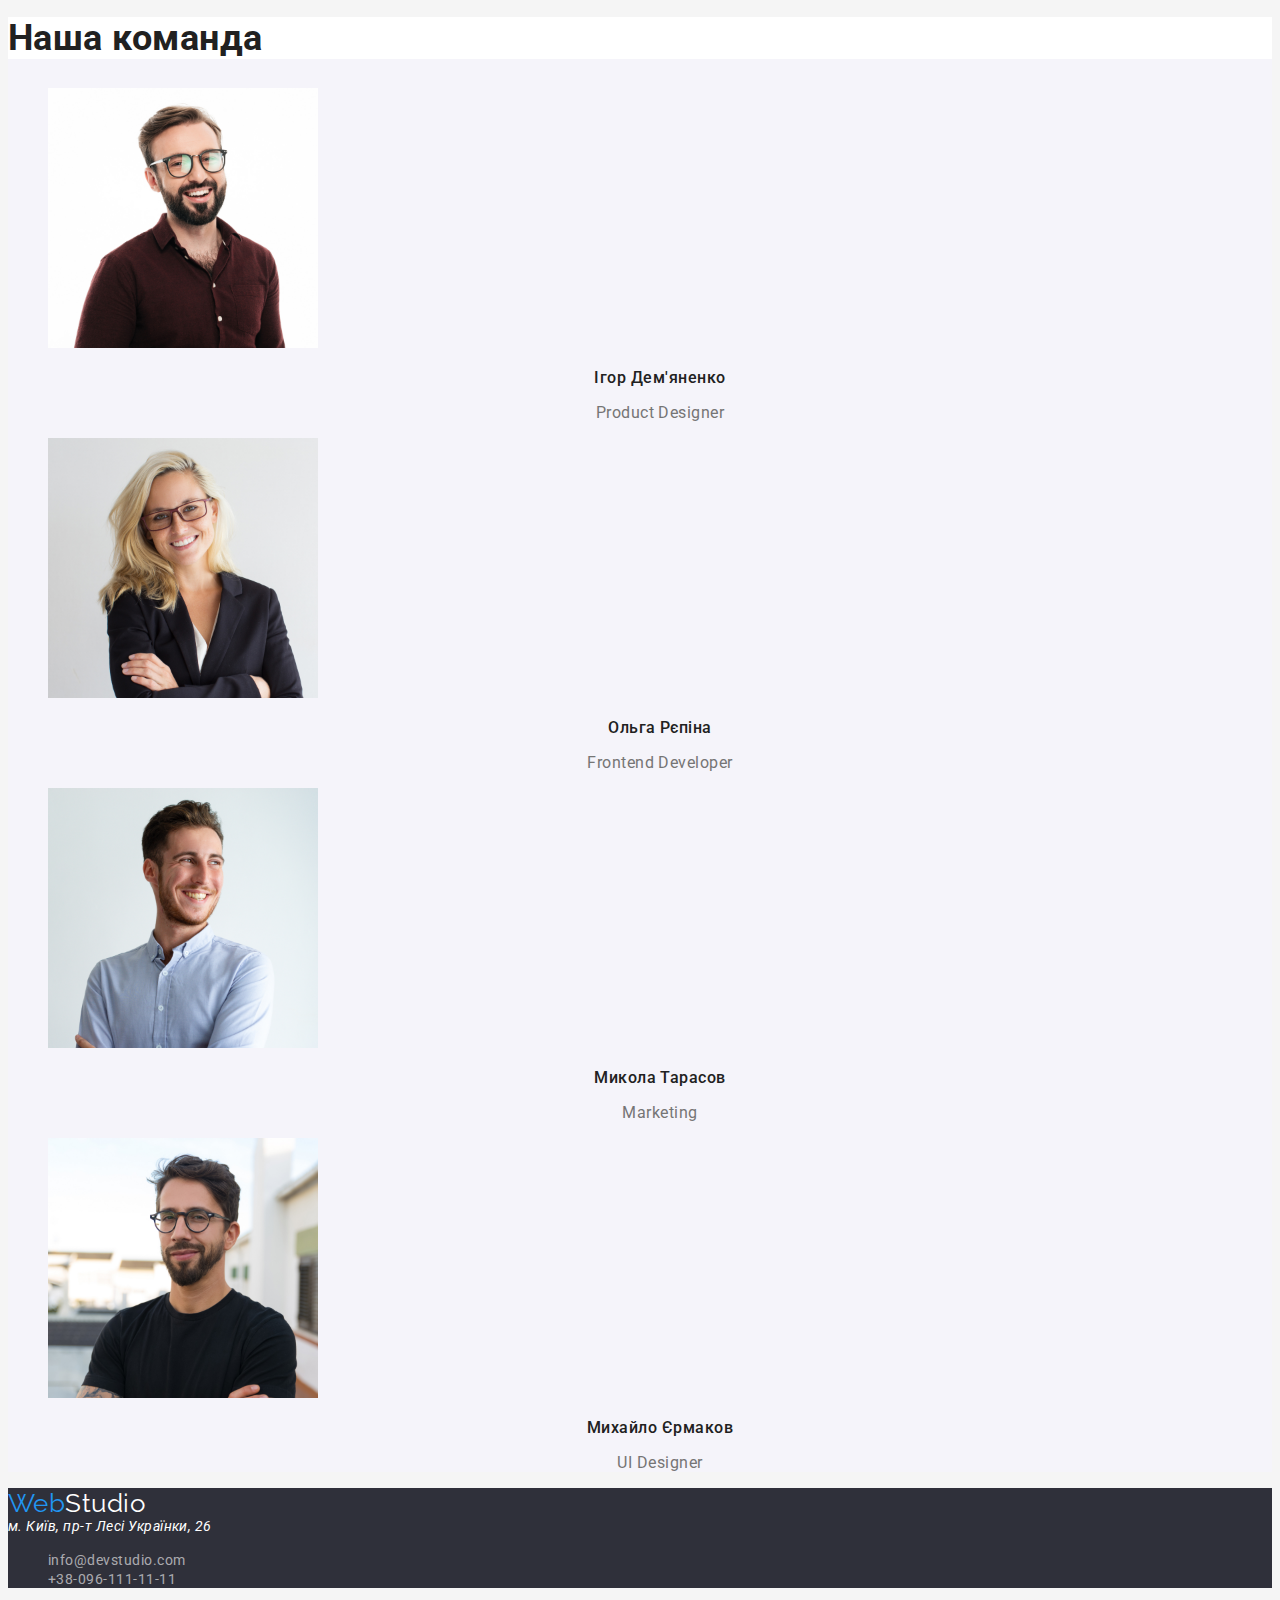
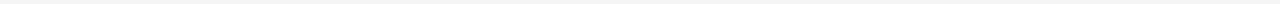
==== commit 79bb937e: "index html.file" ====
--- a/index.html
+++ b/index.html
@@ -7,8 +7,8 @@
     <meta name="viewport" content="width=device-width, initial-scale=1.0">
     <link rel="preconnect" href="https://fonts.gstatic.com" crossorigin>
     <link href="https://fonts.googleapis.com/css2?family=Raleway:wght@700&family=Roboto:wght@400;500;700;900&display=swap" rel="stylesheet">
-    <link rel="stylesheet" href="css./styles.css">
-    <title>Document</title>
+    <link rel="stylesheet" href="./css/styles.css">
+    <title>Webstudio</title>
 </head>
 <body>
     <header>
--- a/css/styles.css
+++ b/css/styles.css
@@ -0,0 +1,357 @@
+/* стилі для html */
+
+/* колір основного тексту #212121  */
+/* колір другорядного тексту #757575 */
+/* білий #FFFFFF*/
+/* акцент #2196F3 */
+
+:root{
+    --primary-title-color: #212121;
+    --text-color:#757575;
+    --accent-color: #2196F3;  
+}
+
+body{
+    font-family: 'Raleway', sans-serif;
+    font-family: 'Roboto', sans-serif;
+    background-color: #F5F5F5;
+    letter-spacing: 0.03em;
+}
+
+.navigation{
+    background-color:  #ECECEC;
+}
+
+.logo{
+    font-family: 'Raleway';
+    font-size: 26px;
+    line-height: 1,2;
+    color:var(--accent-color); 
+    text-decoration: none;   
+}
+
+.logo-studio{
+    font-family: 'Raleway';
+    font-size: 26px;
+    line-height: 1,2;
+    color: #000000; 
+    text-decoration: none;   
+}
+.site-nav{
+    list-style: none;
+}
+.navigation{
+    list-style: none;
+}
+
+/* site-nav */
+
+.studio{
+    font-weight: 500;
+    font-size: 14px;
+    line-height: 1,2;
+    color:var(--primary-title-color);
+    letter-spacing: 0.02em;
+    text-decoration: none;
+}
+
+.studio.current{
+    color:var(--accent-color);
+}
+
+.portfolio{
+    font-weight: 500;   
+   font-size: 14px;
+   line-height: 1,2;
+   color:var(--primary-title-color);
+   letter-spacing: 0.02em;
+   text-decoration: none;
+}
+
+.contacts{
+    font-weight: 500;
+    font-size: 14px;
+    line-height: 1,2;
+    color:var(--primary-title-color);
+    letter-spacing: 0.02em;
+    text-decoration: none;
+}
+
+.email:hover,
+.email:focus{
+    color:var(--accent-color) ;
+}
+
+.email{
+    font-weight: 500;
+    font-size: 14px;
+    line-height: 1,2;
+    color:var(--text-color);
+    text-decoration: none;
+}
+
+.telephone:hover,
+.telephone:focus{
+    color:var(--accent-color) ;
+}
+.telephone{
+    font-weight: 500;
+    font-size: 14px;
+    line-height: 1,2;
+    color:var(--text-color); 
+    text-decoration: none; 
+    letter-spacing: 0.02em;  
+}
+
+/* герой */
+.hero{
+    background: #2F303A;
+}
+
+.hero-title{
+    font-weight: 900;
+    font-size: 44px;
+    line-height: 1,2;
+    text-align: center;
+    color: #FFFFFF;
+}
+
+.button{   
+   background:var(--accent-color);
+   box-shadow: 0px 4px 4px rgba(0, 0, 0, 0.15);
+   border-radius: 4px;
+   color: #FFFFFF;
+}
+
+/* про нас */
+.benefits{
+    background: #F5F5F5;
+}
+.about{
+    list-style: none;
+}
+.title-punctuality,
+.title-planning,
+.title-technologies,
+.title-details{
+    font-weight: 700;
+    font-size: 14px;
+    line-height: 1,14;
+    text-transform: uppercase;
+    color:var(--primary-title-color);   
+}
+.text-punctuality,
+.text-technologies,
+.text-planning,
+.text-details{
+    font-size: 14px;
+    line-height: 1,7;
+    color:var(--text-color);   
+}
+
+/* чим ми займаємось */
+.title-work{
+    font-size: 36px;
+    line-height: 1,2;
+    color:var(--primary-title-color)
+}
+.labor{
+    list-style: none;
+}
+
+/* наша команда */
+.team{   
+    background: #F5F4FA;
+}
+.team-title{
+    font-weight: 700;
+    background: #FFFFFF;
+    font-size: 36px;
+    line-height: 1,2;
+    color:var(--primary-title-color);
+}
+.employes{
+    list-style: none;
+}
+.image-designer{  
+    width: 270px;
+    height: 260px;
+    left: 215px;
+    top: 1632px;
+}
+.title-frontend,
+.title-ui,
+.title-marketing,
+.title-designer{
+    font-weight: 500;
+    font-size: 16px;
+    line-height: 1,2;
+    text-align: center;
+    color:var(--primary-title-color);
+}
+.text-frontend,
+.text-marketing,
+.text-ui,
+.text-designer{
+    font-size: 16px;
+    line-height: 1,2;
+    text-align: center;
+    color:var(--text-color);
+}
+
+.image-frontend{
+    width: 270px;
+    height: 260px;
+    left: 515px;
+    top: 1632px;
+}
+.image-marketing{
+    width: 270px;
+    height: 260px;
+    left: 815px;
+    top: 1632px;    
+}
+.image-ui{
+    width: 270px;
+    height: 260px;
+    left: 1115px;
+    top: 1632px;
+}
+
+/* підвал */
+.footer{
+    background: #2F303A;    
+}
+.web{
+    font-family: 'Raleway';
+    font-size: 26px;
+    line-height: 1,2;
+    color:var(--accent-color); 
+    text-decoration: none;  
+}
+.studios{
+    font-family: 'Raleway';
+    font-size: 26px;
+    line-height: 1,2;
+    color: #FFFFFF;
+    text-decoration: none;    
+}
+.adress{
+    font-size: 14px;
+    line-height: 1,14;
+    color: #FFFFFF;
+}
+.contact{
+    list-style: none;
+}
+.footer-email:hover,
+.footer-email:focus{
+    color:var(--accent-color);
+}
+.footer-email{
+    font-size: 14px;
+    line-height: 1,14;
+    color: rgba(255, 255, 255, 0.6); 
+    text-decoration: none;   
+}
+.footer-tel:hover,
+.footer-tel:focus{
+    color:var(--accent-color);
+}
+.footer-tel{
+    font-size: 14px;
+    line-height: 1,14;
+    color: rgba(255, 255, 255, 0.6);
+    text-decoration: none;    
+}
+
+/* СТИЛІ ДЛЯ ПОРТФОЛIO*/
+/* button */
+.studio{
+    color: var(--primary-title-color);
+}
+.portfolio.current{
+    color:var(--accent-color); 
+}
+.filter-button:hover,
+.filter-button:focus{
+    font-size: 16px;
+    line-height: 1,6;
+    text-align: center;
+    color: #FFFFFF;
+    background:var(--accent-color);
+    box-shadow: 0px 3px 1px rgba(0, 0, 0, 0.1), 0px 1px 2px rgba(0, 0, 0, 0.08), 0px 2px 2px rgba(0, 0, 0, 0.12);
+}
+.filter-button{
+    font-size: 16px;
+    line-height: 1,6;
+    text-align: center;
+    color:var(--primary-title-color);
+    background: #F5F4FA;
+}
+ /* <h1>portfolio</> */
+.filter{
+    list-style: none;
+}
+.gallery{
+    list-style: none;
+}
+.list-item{
+    text-decoration: none;
+}
+.people{    
+    background: url(portfolio1)
+}
+.basket{
+    background: url(portfolio2);
+}
+.logotype{
+    background: url(portfolio-1);
+}
+.headphone{
+    background: url(portfolio-2);
+}
+.boxes{
+    background: url(portfolio5);
+}
+.monitor{
+    background: url(111);
+}
+.book{
+    background: url(portfolio7);
+}
+.label{
+    background: url(portfolio8);
+}
+.laptop{
+    background: url(2910404);
+}
+.techno,
+.poster,
+.restoran,
+.prime,
+.project,
+.borders,
+.edition,
+.lab,
+.busines{
+    font-weight: 700;
+    font-size: 18px;
+    line-height: 2,0;
+    letter-spacing: 0.06em;
+    color:var(--primary-title-color);
+}
+.site,
+.design,
+.addition,
+.market,
+.addit,
+.sites,
+.desig,
+.marketing,
+.additi{
+    font-size: 16px;
+    line-height: 1,9;
+    letter-spacing: 0.03em;
+    color:var(--text-color);   
+}